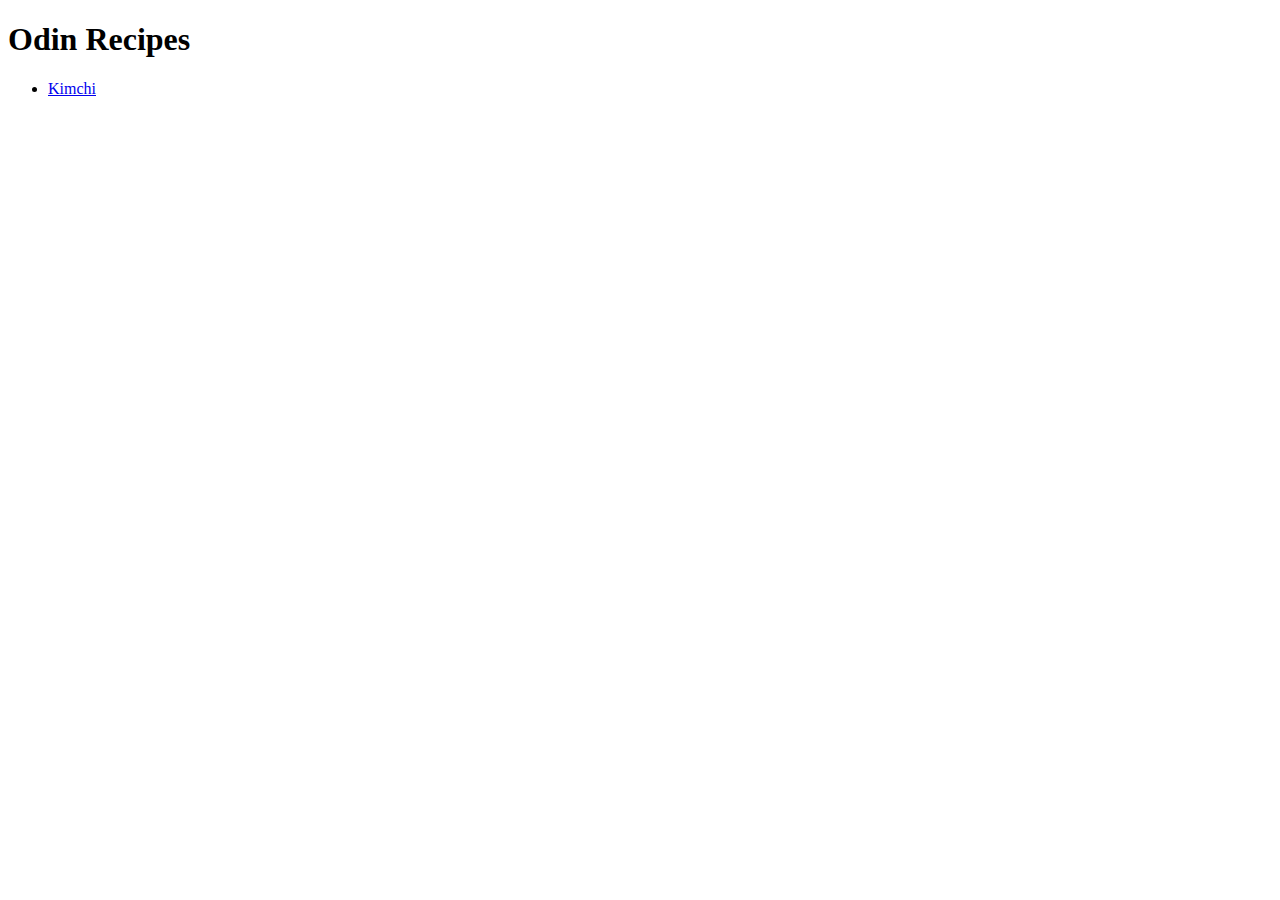
==== index.html @ 727c51cd "fix: add basic application files" ====
<!DOCTYPE html>
<html lang="en">
<head>
  <meta charset="UTF-8">
  <title>Odin Recipes</title>
</head>
<body>
  <h1>Odin Recipes</h1>
  <ul>
    <li><a href="./recipes/kimchi.html" target="_blank" rel="noreferrer noopener">Kimchi</a></li>
  </ul> 
</body>
</html>
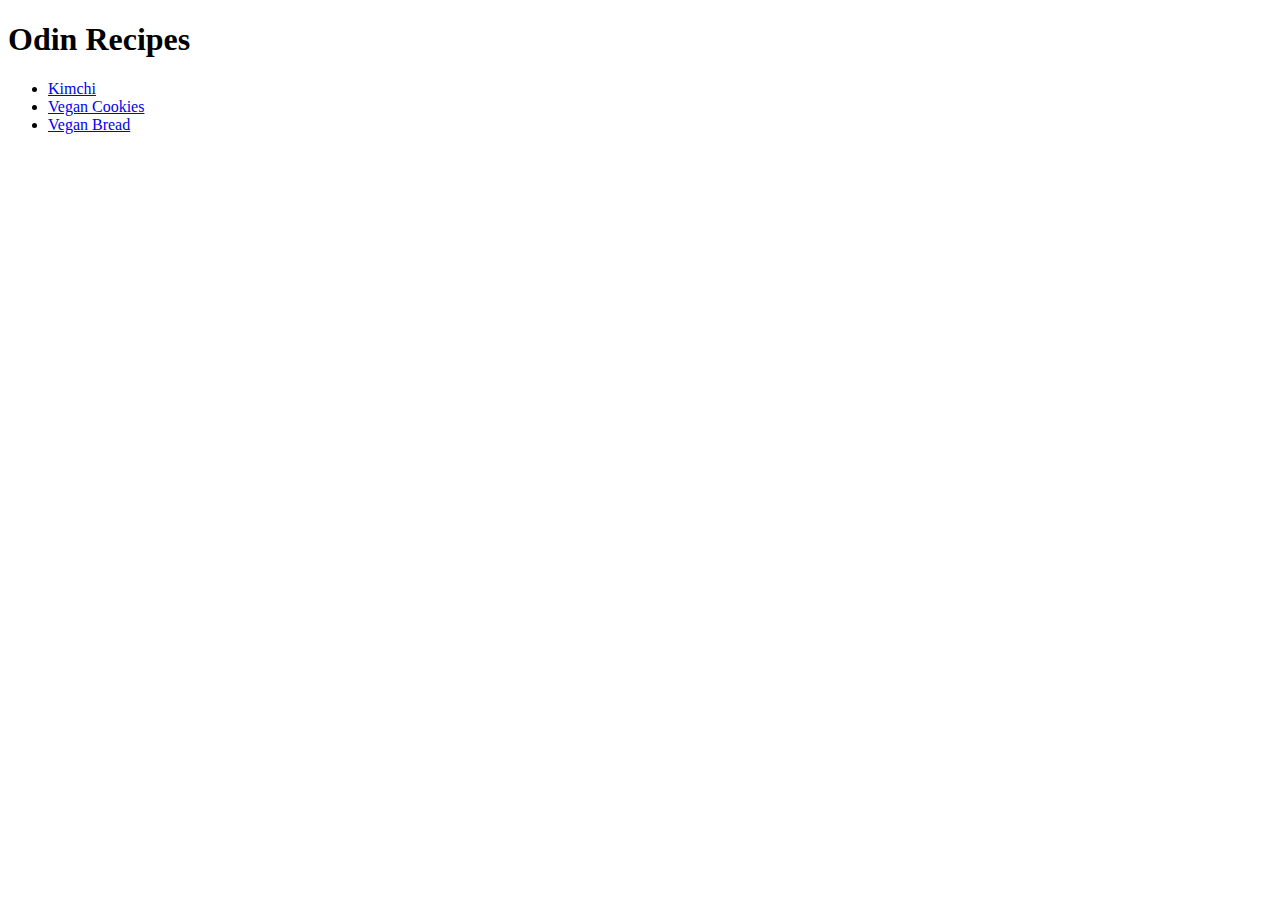
==== commit 8372c355: "fix: Link in index.html to recipes" ====
--- a/index.html
+++ b/index.html
@@ -8,6 +8,8 @@
   <h1>Odin Recipes</h1>
   <ul>
     <li><a href="./recipes/kimchi.html" target="_blank" rel="noreferrer noopener">Kimchi</a></li>
+    <li><a href="./recipes/vegan-cookies.html" target="_blank" rel="noreferrer noopener">Vegan Cookies</a></li>
+    <li><a href="./recipes/vegan-bread.html" target="_blank" rel="noreferrer noopener">Vegan Bread</a></li>
   </ul> 
 </body>
 </html>
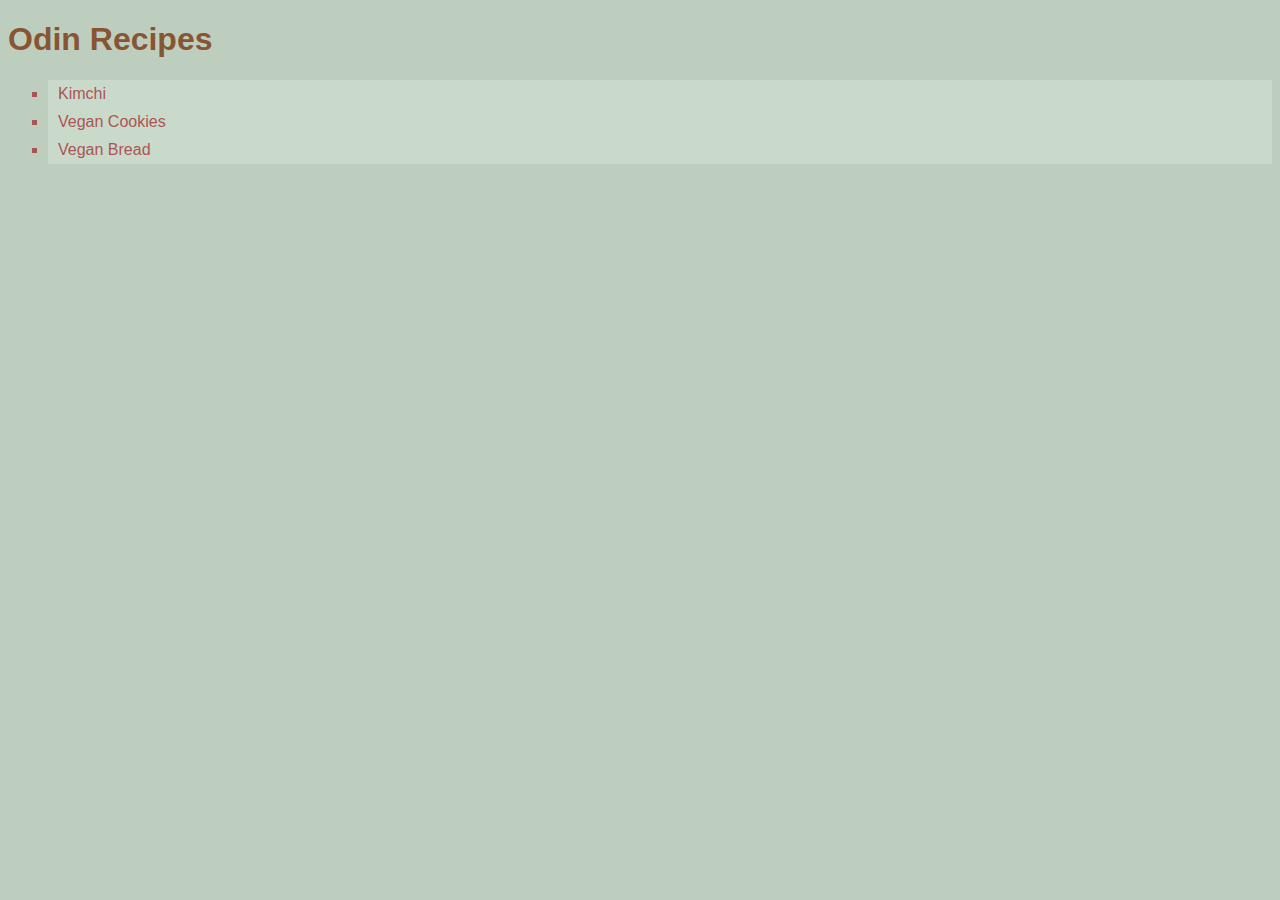
==== commit fadc6ce8: "Fix: exercise 06-cascade-fix" ====
--- a/index.html
+++ b/index.html
@@ -3,6 +3,7 @@
 <head>
   <meta charset="UTF-8">
   <title>Odin Recipes</title>
+  <link rel="stylesheet" href="style.css" />
 </head>
 <body>
   <h1>Odin Recipes</h1>
--- a/style.css
+++ b/style.css
@@ -0,0 +1,30 @@
+* {
+  background-color: #bdcebe;
+  font-family: Verdana, Helvetica, "Courier New", sans-serif;
+  color: #853;
+}
+
+a {
+  text-decoration: none;
+  color: #A53;
+}
+
+a:visited {
+  color: #088;
+}
+
+ul {
+  list-style-type: square;
+}
+
+ol {
+  list-style-type: upper-roman;
+  list-style-position: inside;
+}
+
+ul li, ol li, a {
+  background: #cadaca;
+  color: #A55;
+  padding: 5px;
+}
+
